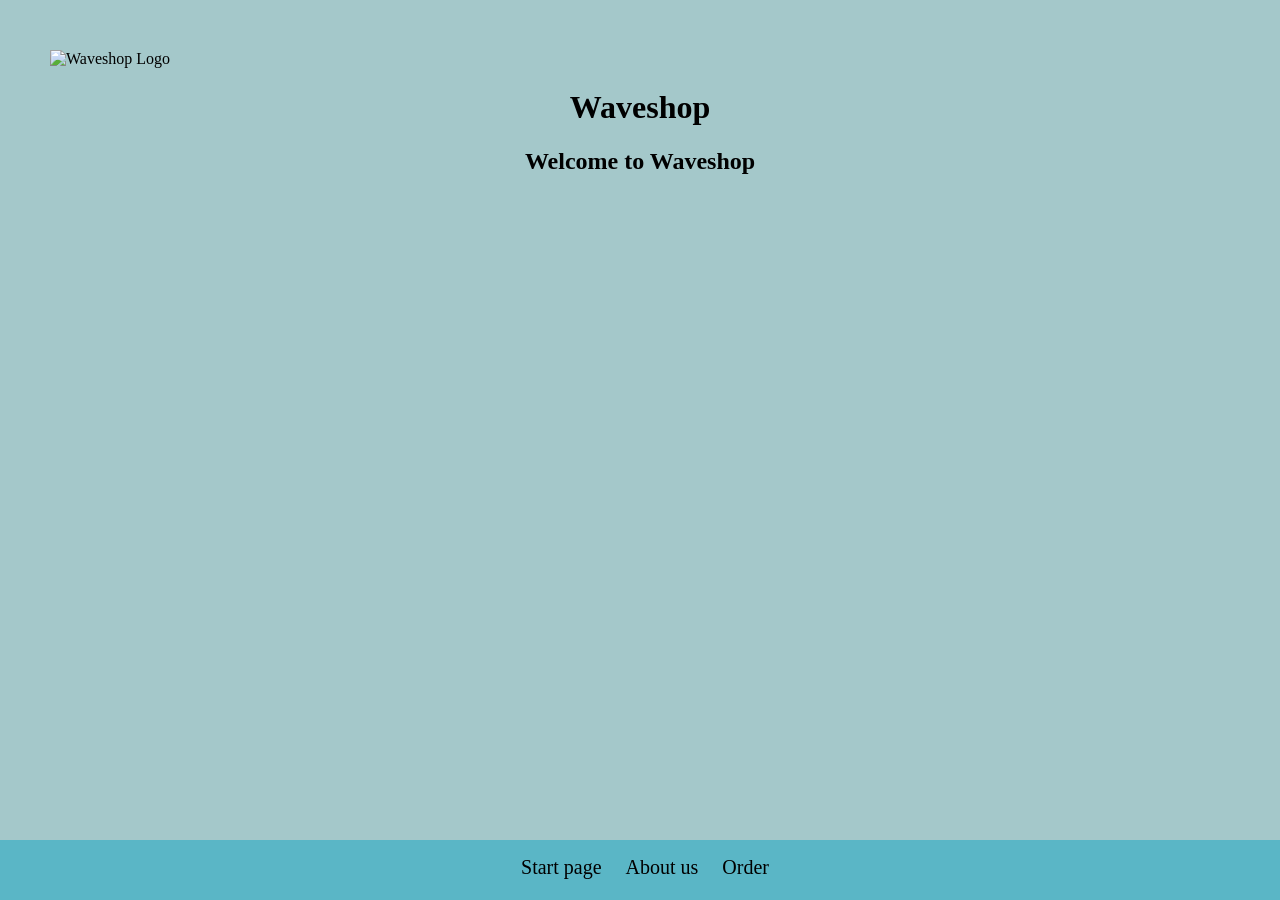
==== HTML/index.html @ 72c2d33e "moved index and form to html map. and fixed links" ====
<!doctype html>
<html lang="en">
  <head>
    <meta charset="UTF-8" />
    <meta name="viewport" content="width=device-width, initial-scale=1.0" />
     <link rel="stylesheet" href="../style.css">
    <title>Waveshop</title>
  </head>

  <body>
    <div class="logo">
      <img src="../Logo/waveshop_logo.svg" alt="Waveshop Logo" width="300" height="100"/>
    <h1 style ="text-align: center;">Waveshop</h1>
    <h2 style ="text-align: center;">Welcome to Waveshop</h2>
    </div>

    <div id="products" class="products"></div>

    <div class="menu-bar-bottom">
      <div class="menu-bar-bottom-sub-box">
        <a class="bottom-links" href="index.html">Start page</a>
        <a class="bottom-links" href="about-us.html">About us</a>
        <a class="bottom-links" href="form.html">Order</a>
      </div>
    </div>

  <script src="../script.js"></script>
  </body>
</html>
---- style.css ----
body {
  margin: auto;
  background-color: rgb(164, 200, 202);
  padding-bottom: 60px;
}

.logo {
  margin: 50px;
}

/*Start: Menu Bar Bottom -----------------------------------------------*/
.menu-bar-bottom {
  width: 100%;
  height: 60px;
  background-color: rgb(90, 182, 198);
  position: fixed;
  bottom: 0;
}

.menu-bar-bottom-sub-box {
  position: relative;
  left: 5px;
  text-align: center;
  margin-top: 16px;
}

.bottom-links {
  color: black;
  font-size: 20px;
  text-decoration: none;
  margin: 10px;
}
/*End: Menu Bar Bottom -----------------------------------------------*/

/*Start: Introduction Section -----------------------------------------------*/
.store-description {
  display: flex;
  flex-direction: column;
  justify-content: center;
  align-items: center;
  margin-top: 50px;
}

.store-description-introduction {
  display: flex;
  flex-direction: row;
  align-items: flex-start;
}

.store-description-introduction-img {
  max-width: 100%;
  margin-left: 100px;
  height: auto;
  width: 250px;
}

.store-description-introduction-text {
  width: 600px;
  max-width: 100%;
  margin-left: 20px;
  font-size: 17px;
}
/*End: Introduction Section ------------------------------------------------*/

/*Start: Story Section -----------------------------------------------------*/
.store-description-story {
  display: flex;
  flex-direction: row;
  align-items: center;
  margin-top: 50px;
}

.store-description-story-text-container {
  display: flex;
  flex-direction: column;
  align-items: center;
}

.store-description-story-text-headline {
  font-size: 25px;
  margin-bottom: 20px;
}

.store-description-story-text {
  text-align: center;
  display: flex;
  flex-direction: column;

  width: 600px;
  max-width: 100%;
  margin-left: 20px;
  font-size: 17px;
}

.store-description-img-milo {
  height: 500px;
  align-items: right;
  width: auto;
}
/*End: Story Section -------------------------------------------------------*/

/*Start: Products Section ---------------------------------------------------*/
.products {
  display:grid;
  grid-template-columns: repeat(3, 1fr);
  gap: 20px;
  padding: 20px;
}

.products div {
  display: flex;
  flex-direction: column;
  align-items: center;
  justify-content: space-between;
  border: 1px solid #5ab6c6;
  border-radius: 8px;
  padding: 10px;
  text-align: center;
}

.products img {
  max-width: 150px;
  height: 150px;
  object-fit: contain;
  margin: 10px 0;
}

.products button {
  background-color: #5ab6c6;
  color: #1d4f91;
  border: none;
  padding: 8px 16px;
  border-radius: 6px;
  cursor: pointer;
  margin-top: 8px;
}

.products button:hover {
  background-color: #1d4f91;
  color: #5ab6c6;
}

.products div:hover {
  transform: scale(1.05);
  transition: transform 0.3s ease;
}
/*End: Products Section ---------------------------------------------------*/
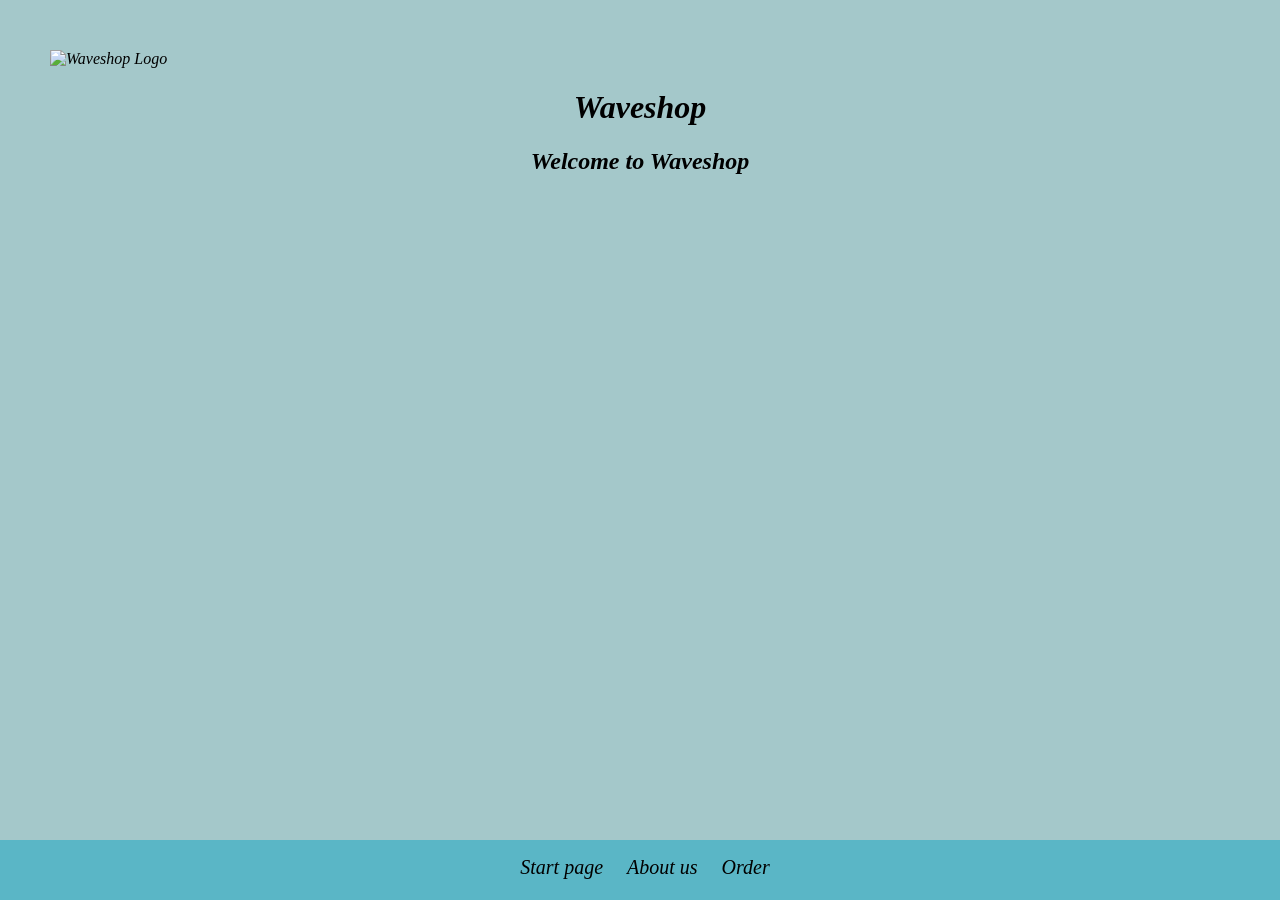
==== commit 197deb51: "Made changes in form,  implemented bottstrap. Co-authored-by: Beata Schleisner-Petersen <Beata-Schei" ====
--- a/HTML/index.html
+++ b/HTML/index.html
@@ -4,16 +4,30 @@
     <meta charset="UTF-8" />
     <meta name="viewport" content="width=device-width, initial-scale=1.0" />
      <link rel="stylesheet" href="../style.css">
+     <link rel="stylesheet" href="../bootsstrap.css" />
     <title>Waveshop</title>
   </head>
 
   <body>
-    <div class="logo">
+
+    <div class="container">
+      <div class="row"></div>
+      <div><i class="col">
+        <div class="logo">
+          <img src="../Logo/waveshop_logo.svg" alt="Waveshop Logo" width="300" height="100"/>
+          <h1 style ="text-align: center;">Waveshop</h1>
+          <h2 style ="text-align: center;">Welcome to Waveshop</h2>
+        </div>
+      </div>
+    </div>
+
+
+  <!--  <div class="logo">
       <img src="../Logo/waveshop_logo.svg" alt="Waveshop Logo" width="300" height="100"/>
     <h1 style ="text-align: center;">Waveshop</h1>
     <h2 style ="text-align: center;">Welcome to Waveshop</h2>
     </div>
-
+  -->
     <div id="products" class="products"></div>
 
     <div class="menu-bar-bottom">
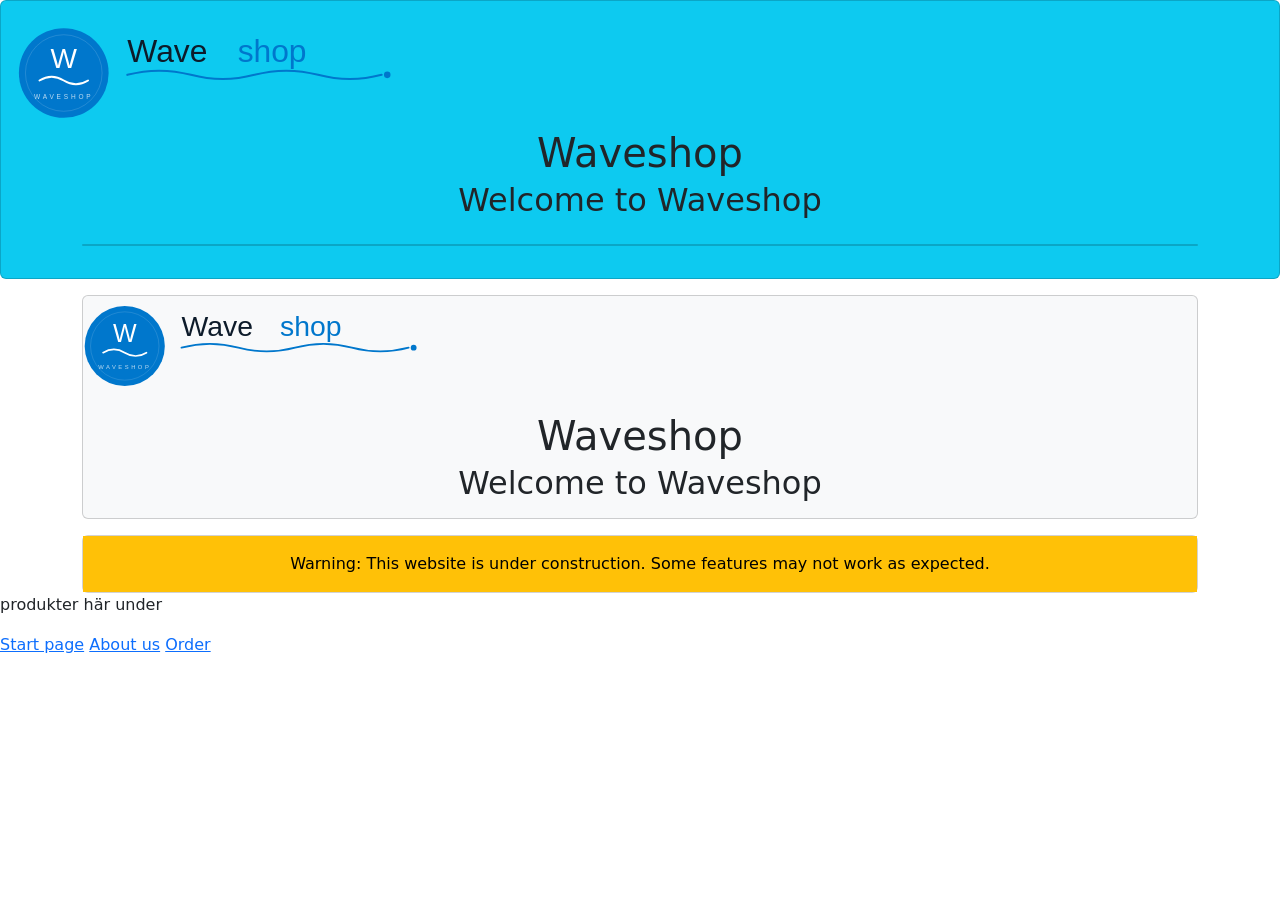
==== commit f3650b11: "Changed  in index.html, form.html. Changed  in script.js and moved to map script. moved footer in al" ====
--- a/HTML/index.html
+++ b/HTML/index.html
@@ -1,43 +1,75 @@
 <!doctype html>
 <html lang="en">
-  <head>
-    <meta charset="UTF-8" />
-    <meta name="viewport" content="width=device-width, initial-scale=1.0" />
-     <link rel="stylesheet" href="../style.css">
-     <link rel="stylesheet" href="../bootsstrap.css" />
-    <title>Waveshop</title>
-  </head>
 
-  <body>
+<head>
+  <meta charset="UTF-8" />
+  <meta name="viewport" content="width=device-width, initial-scale=1.0" />
+  <link rel="stylesheet" href="../styles/bootstrap.css" />
+  <title>Waveshop</title>
+</head>
 
-    <div class="container">
-      <div class="row"></div>
-      <div><i class="col">
-        <div class="logo">
-          <img src="../Logo/waveshop_logo.svg" alt="Waveshop Logo" width="300" height="100"/>
-          <h1 style ="text-align: center;">Waveshop</h1>
-          <h2 style ="text-align: center;">Welcome to Waveshop</h2>
+<body>
+  <div class="card w-auto mb-3 bg-info  card-border-none">
+    <div class="card-body">
+      <img src="../images/waveshop_logo.svg" alt="Waveshop Logo" preserveAspectRatio="xMidYMid slice" width="30%" />
+      <h1 class="card-title text-center">Waveshop</h1>
+      <h2 class="card-subtitle text-center">Welcome to Waveshop</h2>
+       <div class="container mt-4">   
+      <div class="card bg-info  mb-3">
+        <div id = "products" class = "row row-cols-1 row-cols-md-3"></div>      
+        </div>
+  </div>  
+    </div>
+  </div>
+
+  
+    
+
+
+
+
+
+  <div class="container">
+    <div class="row">
+      <div class="col">
+        <div class="card bg-light  mb-3">
+          <img src="../images/waveshop_logo.svg" alt="Waveshop Logo" preserveAspectRatio="xMidYMid slice" width="30%"  />
+          <div class="card-body">
+            <h1 class="card-title text-center">Waveshop</h1>
+            <h2 class="card-subtitle text-center">Welcome to Waveshop</h2>
+          </div>
         </div>
       </div>
+  </div>
+
+  <div class="card">
+    <div class="col">
+      <div class="card-body text-center  text-bg-warning">
+          Warning: This website is under construction. Some features may not work as expected.
+      </div>
     </div>
+  </div>
+</div>
 
 
-  <!--  <div class="logo">
-      <img src="../Logo/waveshop_logo.svg" alt="Waveshop Logo" width="300" height="100"/>
-    <h1 style ="text-align: center;">Waveshop</h1>
-    <h2 style ="text-align: center;">Welcome to Waveshop</h2>
+
+  
+
+ 
+<div><p>produkter här under </p></div>
+
+   
+    
+  
+  
+  <!-- infoga footer.html på något sätt -->
+  <div class="menu-bar-bottom">
+    <div class="menu-bar-bottom-sub-box">
+      <a class="bottom-links" href="index.html">Start page</a>
+      <a class="bottom-links" href="about-us.html">About us</a>
+      <a class="bottom-links" href="form.html">Order</a>
     </div>
-  -->
-    <div id="products" class="products"></div>
-
-    <div class="menu-bar-bottom">
-      <div class="menu-bar-bottom-sub-box">
-        <a class="bottom-links" href="index.html">Start page</a>
-        <a class="bottom-links" href="about-us.html">About us</a>
-        <a class="bottom-links" href="form.html">Order</a>
-      </div>
-    </div>
-
-  <script src="../script.js"></script>
-  </body>
-</html>
+  </div>
+  <script src="../scripts/script.js"></script>
+</body>
+</html>
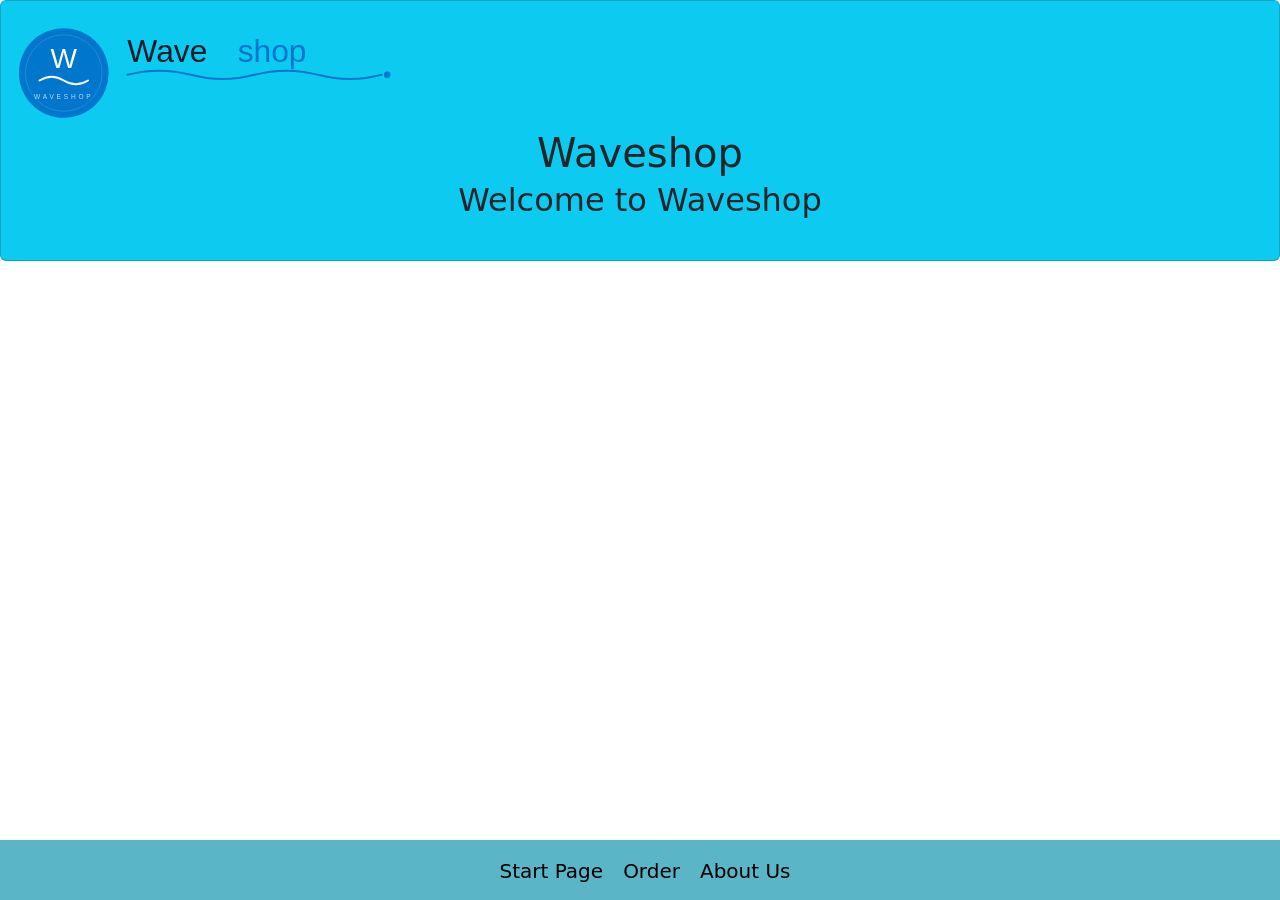
==== commit 24edcb03: "Merge pull request #16 from davidhasenson/code-check Code check" ====
--- a/HTML/index.html
+++ b/HTML/index.html
@@ -1,75 +1,38 @@
 <!doctype html>
 <html lang="en">
+  <head>
+    <meta charset="UTF-8" />
+    <meta name="viewport" content="width=device-width, initial-scale=1.0" />
+    <link rel="stylesheet" href="../styles/bootstrap.css" />
 
-<head>
-  <meta charset="UTF-8" />
-  <meta name="viewport" content="width=device-width, initial-scale=1.0" />
-  <link rel="stylesheet" href="../styles/bootstrap.css" />
-  <title>Waveshop</title>
-</head>
+    <!-- Start: Bottom Menu Script/Style-->
+    <link rel="stylesheet" href="../styles/menu-bar-bottom-style.css" />
+    <script defer src="../scripts/menu-bar-bottom.js"></script>
+    <!-- End: Bottom Menu Script/Style-->
+     
+    <title>Waveshop</title>
+  </head>
 
-<body>
-  <div class="card w-auto mb-3 bg-info  card-border-none">
-    <div class="card-body">
-      <img src="../images/waveshop_logo.svg" alt="Waveshop Logo" preserveAspectRatio="xMidYMid slice" width="30%" />
-      <h1 class="card-title text-center">Waveshop</h1>
-      <h2 class="card-subtitle text-center">Welcome to Waveshop</h2>
-       <div class="container mt-4">   
-      <div class="card bg-info  mb-3">
-        <div id = "products" class = "row row-cols-1 row-cols-md-3"></div>      
-        </div>
-  </div>  
-    </div>
-  </div>
+  <body>
+    <div class="card w-auto bg-info card-border-none">
+      <div class="card-body">
+        <img
+          src="../images/waveshop_logo.svg"
+          alt="Waveshop Logo"
+          preserveAspectRatio="xMidYMid    slice"
+          width="30%"
+        />
 
-  
-    
+        <h1 class="card-title text-center">Waveshop</h1>
+        <h2 class="card-subtitle text-center">Welcome to Waveshop</h2>
+        <br />
 
-
-
-
-
-  <div class="container">
-    <div class="row">
-      <div class="col">
-        <div class="card bg-light  mb-3">
-          <img src="../images/waveshop_logo.svg" alt="Waveshop Logo" preserveAspectRatio="xMidYMid slice" width="30%"  />
-          <div class="card-body">
-            <h1 class="card-title text-center">Waveshop</h1>
-            <h2 class="card-subtitle text-center">Welcome to Waveshop</h2>
-          </div>
+        <div class="container mt-4 card-border-none">
+          <div id="products" class="row row-cols-1 row-cols-md-3 g-4"></div>
         </div>
       </div>
-  </div>
+    </div>
 
-  <div class="card">
-    <div class="col">
-      <div class="card-body text-center  text-bg-warning">
-          Warning: This website is under construction. Some features may not work as expected.
-      </div>
-    </div>
-  </div>
-</div>
-
-
-
-  
-
- 
-<div><p>produkter här under </p></div>
-
-   
-    
-  
-  
-  <!-- infoga footer.html på något sätt -->
-  <div class="menu-bar-bottom">
-    <div class="menu-bar-bottom-sub-box">
-      <a class="bottom-links" href="index.html">Start page</a>
-      <a class="bottom-links" href="about-us.html">About us</a>
-      <a class="bottom-links" href="form.html">Order</a>
-    </div>
-  </div>
-  <script src="../scripts/script.js"></script>
-</body>
+    <script src="../scripts/script.js"></script>
+  </body>
 </html>
--- a/styles/menu-bar-bottom-style.css
+++ b/styles/menu-bar-bottom-style.css
@@ -0,0 +1,27 @@
+/*Start: Menu Bar Bottom -----------------------------------------------*/
+body {
+  padding-bottom: 60px;
+}
+
+.menu-bar-bottom {
+  width: 100%;
+  height: 60px;
+  background-color: rgb(90, 182, 198);
+  position: fixed;
+  bottom: 0;
+}
+
+.menu-bar-bottom-sub-box {
+  position: relative;
+  left: 5px;
+  text-align: center;
+  margin-top: 16px;
+}
+
+.bottom-links {
+  color: black;
+  font-size: 20px;
+  text-decoration: none;
+  margin: 10px;
+}
+/*End: Menu Bar Bottom -----------------------------------------------*/
